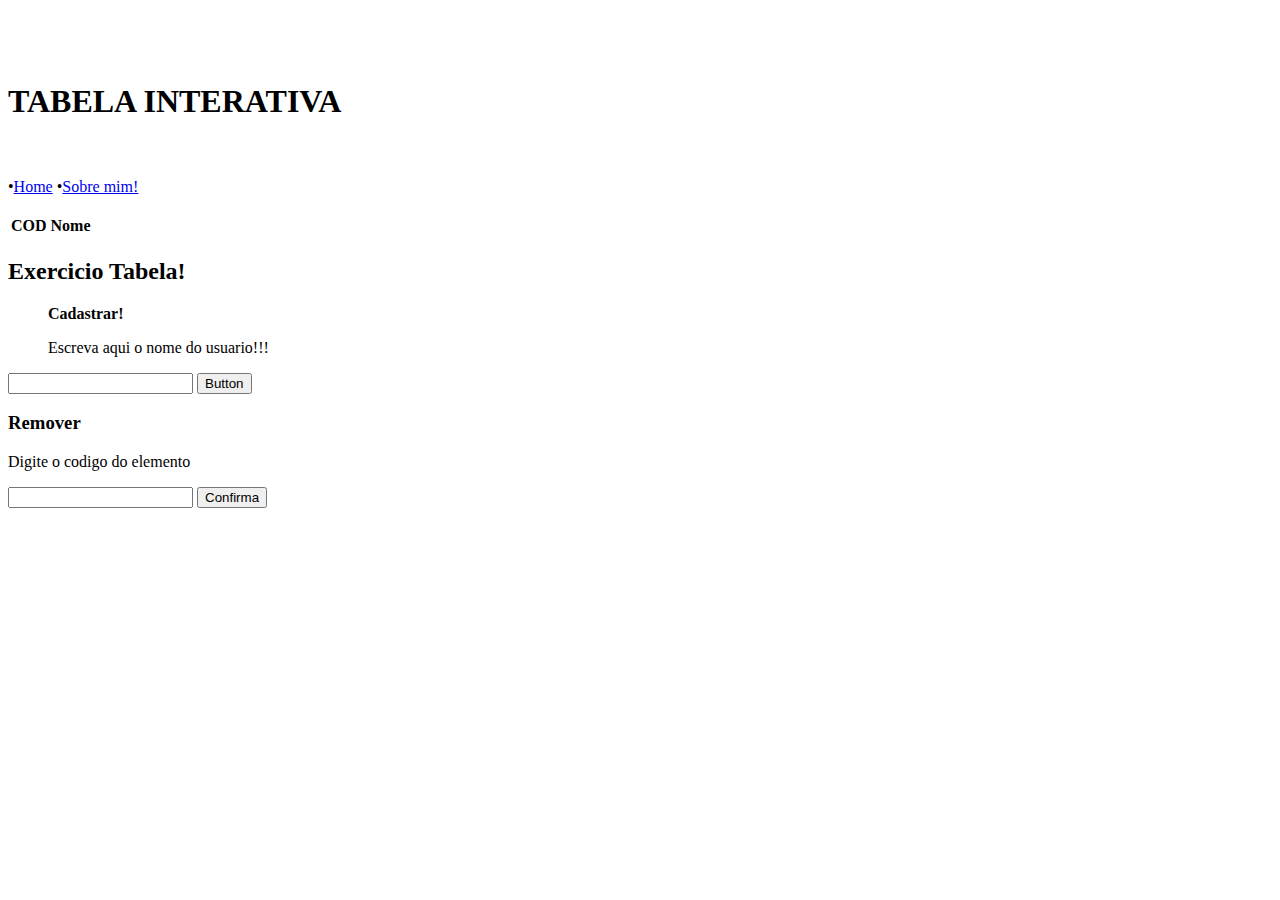
==== ProjetoInterçaoEmHTML/DSVdeSIS/att.html @ 7d545412 "postagem" ====
<!DOCTYPE html>
<html lang="en">

<head>
    <meta charset="UTF-8">
    <link href="https://cdn.jsdelivr.net/npm/bootstrap@5.1.0/dist/css/bootstrap.min.css" F rel="stylesheet"
        integrity="sha384-KyZXEAg3QhqLMpG8r+8fhAXLRk2vvoC2f3B09zVXn8CA5QIVfZOJ3BCsw2P0p/We" crossorigin="anonymous">
    <meta http-equiv="X-UA-Compatible" content="IE=edge">
    <meta name="viewport" content="width=device-width, initial-scale=1.0">
    <title>Document</title>

</head>

<body>
    <div class="container-fluid">
        <div class="row">
            <div class="col-md-12">
                <br><br><br>
                <h1 class="text-center">
                    TABELA INTERATIVA
                </h1>
                <br><br>•<a href="home.html" title="home" alt="">Home</a>
                •<a href="sobre.html" title="sobre" alt="">Sobre mim!</a><br><br>
                <div class="row">
                    <div class="col-md-8">
                        <table id="tabela" class="table" >
                            <thead>
                                <tr>
                                   
                                    <th>
                                        COD
                                    </th>
                                    <th>
                                       Nome
                                    </th>
                                    
                                </tr>
                            </thead>
                            <tbody>
                               
                            </tbody>
                        </table >
                    </div>
                    <div class="col-md-4">
                        <dl>
                            <dt>
                                <h2>Exercicio Tabela!</h2>
                            </dt>
                            <dd>
                                <span><strong>Cadastrar!</strong> <br>
                                <p>Escreva aqui o nome do usuario!!!</p>
                                </span>
                            </dd>
                        </dl> 
                        
                        <input type="text" id="nome">
                        <button onclick="tabelinha()" type="button" class="btn btn-success btn-lg btn-block">
                            Button
                        </button>
                        <h3>Remover</h3><p>Digite o codigo do elemento</p>
                        <input type="Number"id="remov" >
                        <button onclick="remocao()" type="button" class="btn btn-success btn-lg btn-block">Confirma</button>
                    </div>
                </div>
            </div>
        </div>
    </div>
</body>
</html>
<script>
    var cod=0;
    function tabelinha(){  
        cod++;
        var remov="<td><button onclick='remocao(this)'type='button' class='btn btn-danger btn-lg btn-block'>DEleta</button></td>"
        var hg= "<strong>#</strong>"
        var nome=document.getElementById("nome").value;
        var linha= "<tr><td>"+hg+cod+"</td><td>"+nome+"</td>"+remov;
        document.getElementById("tabela").innerHTML+=linha;
        document.getElementById("tabela").innerHTML+="</tr>";
        document.getElementById("nome").value = null;

    }

    function remocao(id){
        var i=id.parentNode.parentNode.rowIndex;
        document.getElementById('tabela').deleteRow(i);
        // var a=cod
        // var desejado= document.getElementById("remov").value;
        // while(desejado!=cod){
        //     a--
        //     if(a==desejado){
                
        //         document.getELementById("cod").remove();  
        //     }
        // }
    }
</script>
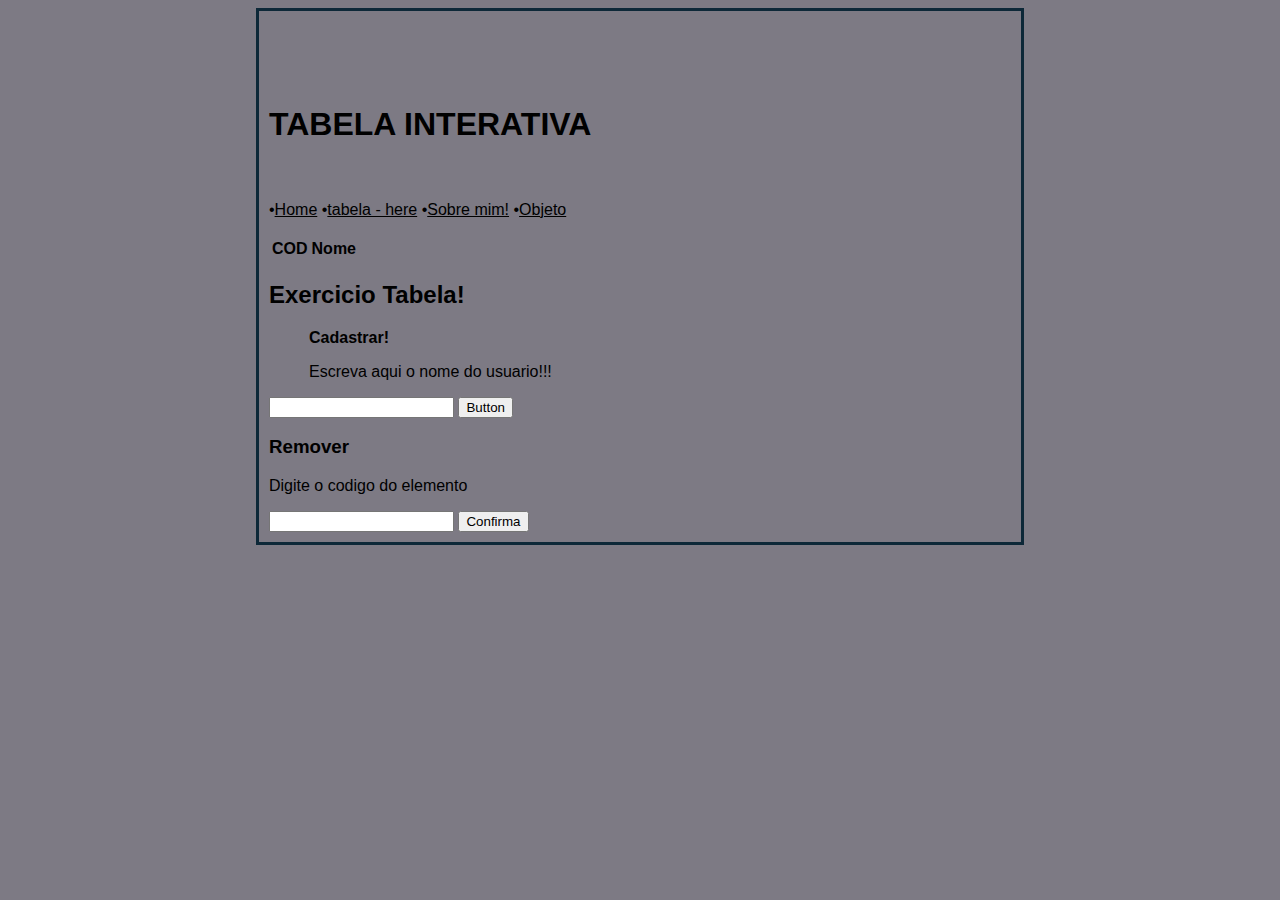
==== commit a07d539d: "postagem" ====
--- a/ProjetoInterçaoEmHTML/DSVdeSIS/att.html
+++ b/ProjetoInterçaoEmHTML/DSVdeSIS/att.html
@@ -7,7 +7,22 @@
         integrity="sha384-KyZXEAg3QhqLMpG8r+8fhAXLRk2vvoC2f3B09zVXn8CA5QIVfZOJ3BCsw2P0p/We" crossorigin="anonymous">
     <meta http-equiv="X-UA-Compatible" content="IE=edge">
     <meta name="viewport" content="width=device-width, initial-scale=1.0">
-    <title>Document</title>
+    <style type="text/css">
+        body {
+            background-color: #595561c7;
+            background-position-x: center;
+            margin-left: 20%;
+            margin-right: 20%;
+            border: 3px solid rgba(1, 32, 49, 0.904);
+            padding: 20px 20px 10px 10px;
+            font-family: sans-serif;
+        }
+
+        a {
+            color: rgb(0, 0, 0);
+        }
+    </style>
+    <title>tabela</title>
 
 </head>
 
@@ -20,7 +35,9 @@
                     TABELA INTERATIVA
                 </h1>
                 <br><br>•<a href="home.html" title="home" alt="">Home</a>
-                •<a href="sobre.html" title="sobre" alt="">Sobre mim!</a><br><br>
+                •<u>tabela - here</u>
+                •<a href="sobre.html" title="sobre" alt="">Sobre mim!</a>
+                •<a href="objeto.html">Objeto</a><br><br>
                 <div class="row">
                     <div class="col-md-8">
                         <table id="tabela" class="table" >
